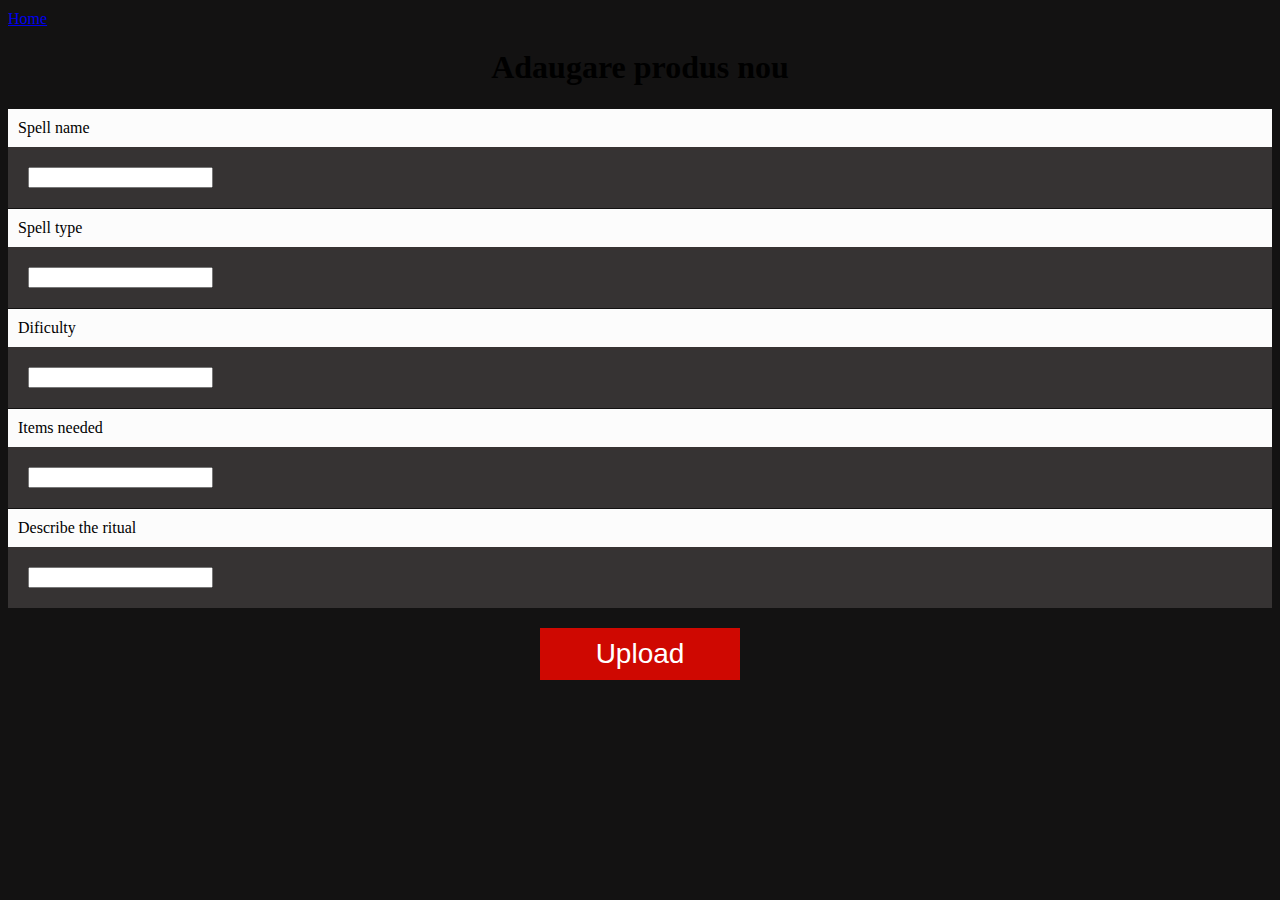
==== SPELL/client/additem.html @ 492857d7 "first commit" ====
<html>

<head>
    <link rel="stylesheet" href="styles/details.css" />
    <link rel="stylesheet" href="styles/style.css" />
    <script type="text/javascript" src="libs/vue.js"></script>
    <script type="text/javascript" src="libs/axios.js"></script>
</head>

<body>
    <a href="index.html">Home</a>
    <div id="additem">

        <h1 style="text-align: center;">Adaugare produs nou</h1>

       
        <div class="container">
            <div class="custom"></div>
            <div class="label">Spell name</div>
            <div class="value"><input type="text"  v-model="spell.name"></div>
        </div>
        <div class="container">
            <div class="custom"></div>
            <div class="label">Spell type</div>
            <div class="value"><input type="text" v-model="spell.type"></div>
        </div>
        <div class="container">
            <div class="custom"></div>
            <div class="label">Dificulty</div>
            <div class="value"><input type="text" v-model="spell.dificulty"></div>
        </div>
        <div class="container">
            <div class="custom"></div>
            <div class="label">Items needed</div>
            <div class="value"><input type="text" v-model="spell.items"></div>
        </div>
        <div class="container">
            <div class="custom"></div>
            <div class="label">Describe the ritual</div>
            <div class="value"><input type="text" v-model="spell.description"></div>
        </div>
        
       
        <button class="button"  v-on:click="add()">Upload</button>
    </div>
    </div>
    <script src="src/additem.js"></script>
</body>

</html>
---- SPELL/client/styles/details.css ----
.label {
    padding:10px;
    background-color:#fcfcfc;
    
color: rgb(0, 0, 0);
}

.value {
       
    padding: 20px;
    color: cornsilk;
    background-color: rgb(54, 51, 51);
    flex:1;
}
.custom{

    padding-top: 1px;
}
html {
    background-color: rgb(19, 18, 18);
}
.items {
       
    padding: 10px;
    color: cornsilk;
    background-color: rgb(54, 51, 51);
    flex:1;
}
---- SPELL/client/styles/style.css ----
body {
  font-family: 'Times New Roman', serif;
  margin-top: 10px;
}

#app {
  width: 53%;
  margin: 0 auto 0 auto;
}
#update {
  width: 85%;
  margin: 0 auto 0 auto;
}

.user-list {
  padding: 0px;
  list-style-type: none;
}

.title {
  background-image: url(https://i.ibb.co/w6ZxmYJ/spell.gif);
  background-color: #0053c0;
  padding: 350px 1px 1px ;
  font-family: 'Times New Roman', serif;
  color: white;
  font-size: 90px;
  text-align: center;
}
.sizes{
  font-size: 25px;
  color: #da1111;
  padding-top: 5px;
  padding-bottom: 5px;
  
  
}
.sizes2 :hover{

  border-bottom: 4px solid #17424b;
  
}


.user-row-header {
  padding: 10x 0px 5px 0px;
  text-align: left;
  font-weight: bold;
  border-bottom: 20px solid #c4c6c9;
}

.user-row {
  border-bottom: 1px solid #e9e9e9;
  padding: 10px 0px 5px 0px;
  text-align: left;
  
}

.user-row:hover {
  background-color: #ff0000;
  cursor: pointer;
}

.user-name {
  width: 40%;
  font-family: 'Times New Roman', Times, serif;
  color: #ffffff;
  display: inline;
}

.user-city {
  width: 40%;
  font-family: 'Times New Roman', Times, serif;
  color: #ffffff;
  margin-left: 65%;
  font-size: 20px;
  display: inline;
}



.add-btn {
  
  justify-content: center; 
  display: flex;
  margin-top: 20px;
  margin-left: auto;
  margin-right: auto;
  width:25%;
  width:100px;
  height:30px;
  border-radius: 10%;
  background: rgb(216, 43, 0);
  padding-top: 5px;
  color: white;
  text-align: center;

}
.add-btn :hover {
  margin-top: 20px;
  justify-content: center; 
  display: flex;
  margin-left: auto;
  margin-right: auto;
  width:25%;
  width:100px;
  height:30px;
  border-radius: 10%;
  background-color: rgb(255, 0, 0);
  padding-top: 5px;
  color: white;
  text-align: center;

}

.delete-btn {
  width:20%;
  width:90px;
  height:20px;
  font-family: 'Times New Roman', Times, serif;
  border-radius: 10%;
  background: rgb(122, 110, 106);
  color: white;
  text-align: center;
  display: inline-block;
}

.delete-btn:hover {
  background-color: rgb(0, 0, 0);
} 
.value_left{
  display: inline-flex;
  float:right;
}

.button {
  margin-top: 20px;
  margin-left: auto;
  margin-right: auto;
  justify-content: center; 
  display: flex;
  position: relative;
  background-color: #cf0801;
  border: none;
  font-size: 28px;
  color: #FFFFFF;
  padding: 10px;
  width: 200px;
  text-align: center;
  -webkit-transition-duration: 0.4s; /* Safari */
  transition-duration: 0.4s;
  text-decoration: none;
  overflow: hidden;
  cursor: pointer;
}

.button:after {
  content: "";
  background: #90EE90;
  display: block;
  position: absolute;
  padding-top: 300%;
  padding-left: 350%;
  margin-left: -20px!important;
  margin-top: -120%;
  opacity: 0;
  transition: all 0.8s
}

.button:active:after {
  padding: 0;
  margin: 0;
  opacity: 1;
  transition: 0s
}
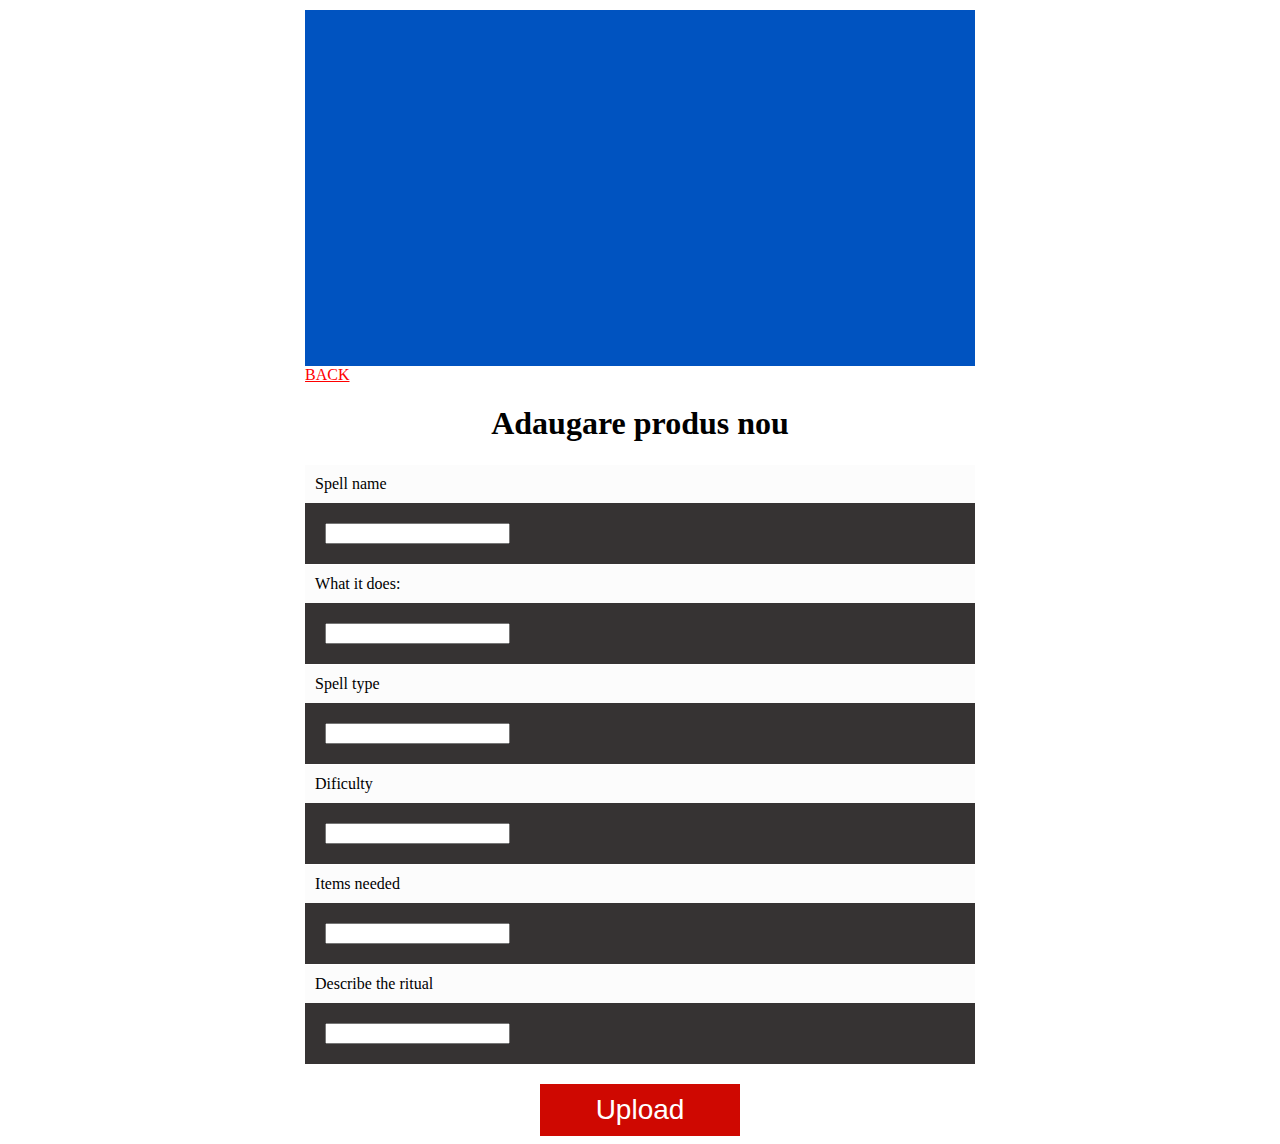
==== commit a4e36bb3: "second commit" ====
--- a/SPELL/client/additem.html
+++ b/SPELL/client/additem.html
@@ -6,9 +6,11 @@
     <script type="text/javascript" src="libs/vue.js"></script>
     <script type="text/javascript" src="libs/axios.js"></script>
 </head>
-
+<div id="app">
+        
 <body>
-    <a href="index.html">Home</a>
+    <div class="title"></div>
+    <a href="index.html"><body link="#FF0000" vlink="#FF0000" alink="#FF0000"></body>BACK</a>
     <div id="additem">
 
         <h1 style="text-align: center;">Adaugare produs nou</h1>
@@ -18,6 +20,11 @@
             <div class="custom"></div>
             <div class="label">Spell name</div>
             <div class="value"><input type="text"  v-model="spell.name"></div>
+        </div>
+        <div class="container">
+            <div class="custom"></div>
+            <div class="label">What it does:</div>
+            <div class="value"><input type="text" v-model="spell.shortdescription"></div>
         </div>
         <div class="container">
             <div class="custom"></div>
@@ -46,5 +53,6 @@
     </div>
     <script src="src/additem.js"></script>
 </body>
+</div>
 
 </html>--- a/SPELL/client/styles/details.css
+++ b/SPELL/client/styles/details.css
@@ -5,6 +5,12 @@
     background-color:#fcfcfc;
     
 color: rgb(0, 0, 0);
+}
+.labelred {
+    padding:10px;
+    background-color:#bb1313;
+
+color: rgb(15, 223, 223);
 }
 
 .value {
@@ -19,7 +25,7 @@
     padding-top: 1px;
 }
 html {
-    background-color: rgb(19, 18, 18);
+    background-image: url(https://i.ibb.co/BGw2PqZ/backgroun.jpg);
 }
 .items {
        
--- a/SPELL/client/styles/style.css
+++ b/SPELL/client/styles/style.css
@@ -13,14 +13,14 @@
 }
 
 .user-list {
-  padding: 0px;
+  padding: 10px;
   list-style-type: none;
 }
 
 .title {
-  background-image: url(https://i.ibb.co/w6ZxmYJ/spell.gif);
+  background-image: url(https://i.ibb.co/9pmYQ3C/spell3.gif);
   background-color: #0053c0;
-  padding: 350px 1px 1px ;
+  padding: 355px 1px 1px ;
   font-family: 'Times New Roman', serif;
   color: white;
   font-size: 90px;
@@ -28,7 +28,7 @@
 }
 .sizes{
   font-size: 25px;
-  color: #da1111;
+  color: #e4e3e3;
   padding-top: 5px;
   padding-bottom: 5px;
   
@@ -45,7 +45,7 @@
   padding: 10x 0px 5px 0px;
   text-align: left;
   font-weight: bold;
-  border-bottom: 20px solid #c4c6c9;
+  border-bottom: 1px solid #e60404;
 }
 
 .user-row {
@@ -54,6 +54,7 @@
   text-align: left;
   
 }
+
 
 .user-row:hover {
   background-color: #ff0000;
@@ -64,16 +65,17 @@
   width: 40%;
   font-family: 'Times New Roman', Times, serif;
   color: #ffffff;
-  display: inline;
+  font-size: 20px;
+ 
 }
 
 .user-city {
   width: 40%;
   font-family: 'Times New Roman', Times, serif;
   color: #ffffff;
-  margin-left: 65%;
+  margin-left: 70%;
   font-size: 20px;
-  display: inline;
+
 }
 
 
@@ -113,11 +115,11 @@
 }
 
 .delete-btn {
-  width:20%;
-  width:90px;
+  width:25%;
+  width:100px;
   height:20px;
   font-family: 'Times New Roman', Times, serif;
-  border-radius: 10%;
+  border-radius: 25%;
   background: rgb(122, 110, 106);
   color: white;
   text-align: center;
@@ -155,7 +157,7 @@
 
 .button:after {
   content: "";
-  background: #90EE90;
+  background: #02e0fd;
   display: block;
   position: absolute;
   padding-top: 300%;
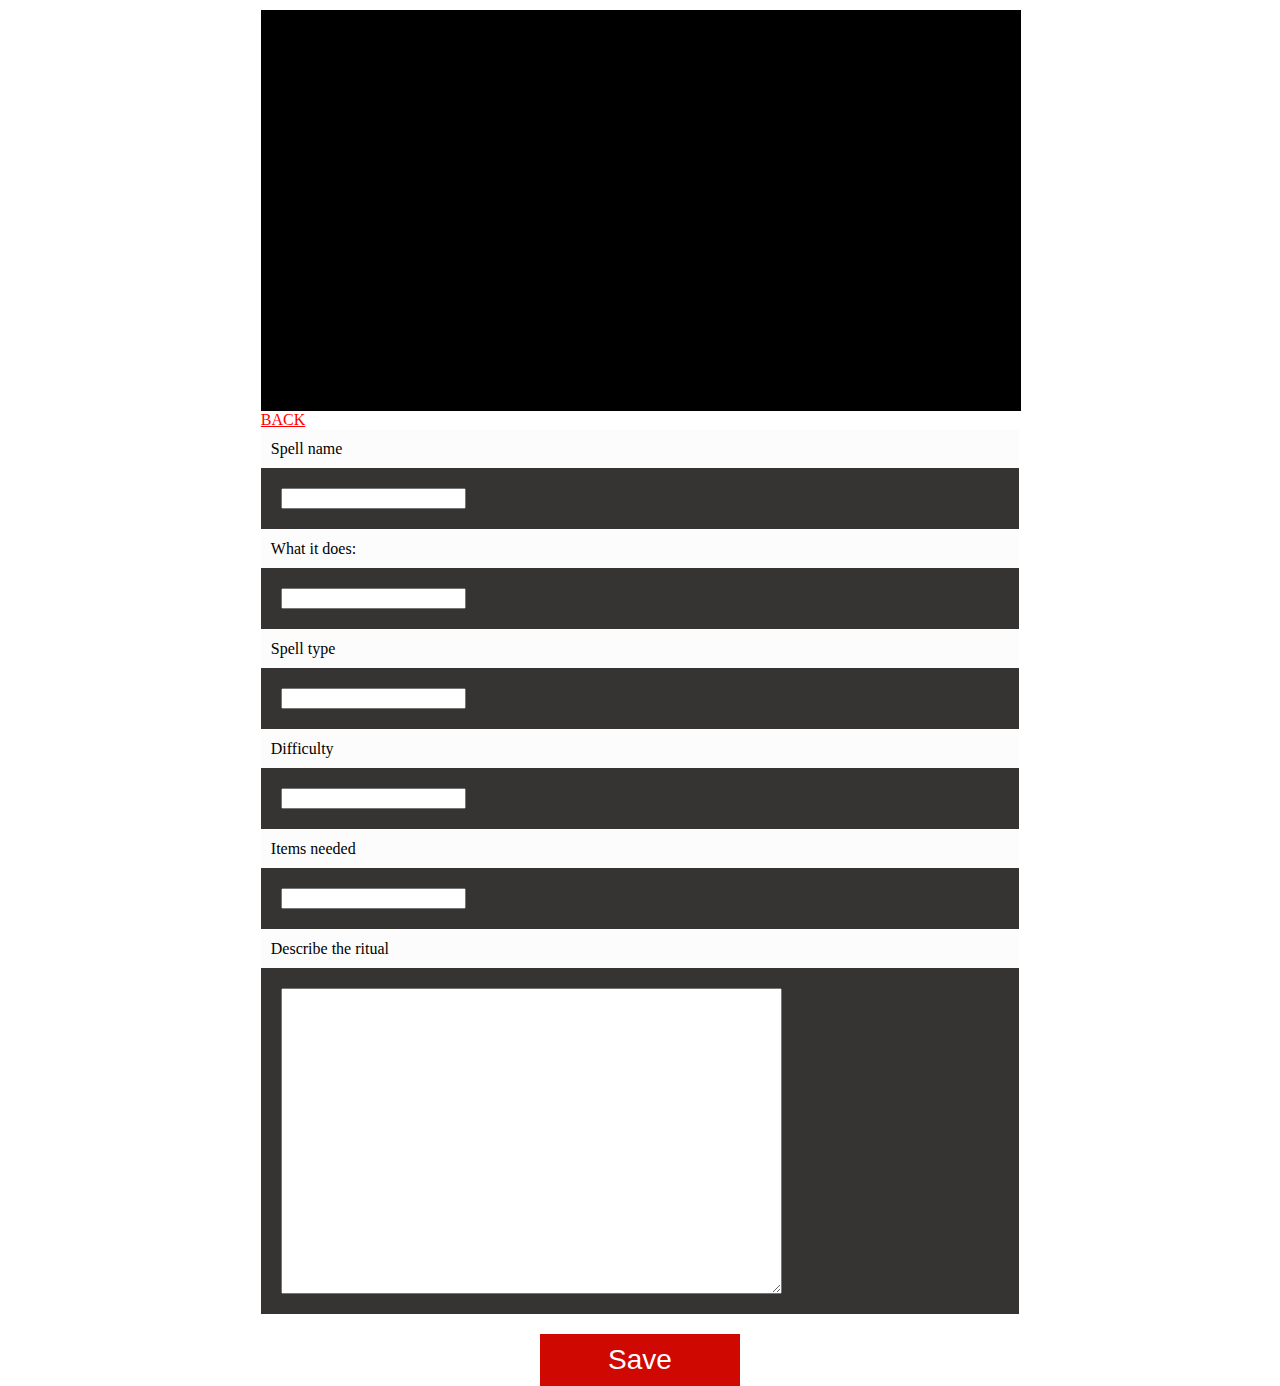
==== commit 0424c772: "third commit" ====
--- a/SPELL/client/additem.html
+++ b/SPELL/client/additem.html
@@ -1,58 +1,58 @@
 <html>
 
-<head>
-    <link rel="stylesheet" href="styles/details.css" />
-    <link rel="stylesheet" href="styles/style.css" />
-    <script type="text/javascript" src="libs/vue.js"></script>
-    <script type="text/javascript" src="libs/axios.js"></script>
-</head>
-<div id="app">
-        
-<body>
-    <div class="title"></div>
-    <a href="index.html"><body link="#FF0000" vlink="#FF0000" alink="#FF0000"></body>BACK</a>
-    <div id="additem">
+    <head>
+        <link rel="stylesheet" href="styles/details.css" />
+        <link rel="stylesheet" href="styles/style.css" />
+        <script type="text/javascript" src="libs/vue.js"></script>
+        <script type="text/javascript" src="libs/axios.js"></script>
+        <script src="src/additem.js"></script>
+    </head>
+    <div id="app">
+            
+        <body>
+            <div class="title"></div>
+                <a href="index.html"><body link="#FF0000" vlink="#FF0000" alink="#FF0000"></body>BACK</a>
+                <div id="additem">
 
-        <h1 style="text-align: center;">Adaugare produs nou</h1>
-
-       
-        <div class="container">
-            <div class="custom"></div>
-            <div class="label">Spell name</div>
-            <div class="value"><input type="text"  v-model="spell.name"></div>
-        </div>
-        <div class="container">
-            <div class="custom"></div>
-            <div class="label">What it does:</div>
-            <div class="value"><input type="text" v-model="spell.shortdescription"></div>
-        </div>
-        <div class="container">
-            <div class="custom"></div>
-            <div class="label">Spell type</div>
-            <div class="value"><input type="text" v-model="spell.type"></div>
-        </div>
-        <div class="container">
-            <div class="custom"></div>
-            <div class="label">Dificulty</div>
-            <div class="value"><input type="text" v-model="spell.dificulty"></div>
-        </div>
-        <div class="container">
-            <div class="custom"></div>
-            <div class="label">Items needed</div>
-            <div class="value"><input type="text" v-model="spell.items"></div>
-        </div>
-        <div class="container">
-            <div class="custom"></div>
-            <div class="label">Describe the ritual</div>
-            <div class="value"><input type="text" v-model="spell.description"></div>
-        </div>
-        
-       
-        <button class="button"  v-on:click="add()">Upload</button>
+                    <div class="container">
+                        <div class="custom"></div>
+                        <div class="label">Spell name</div>
+                        <div class="value"><input type="text"  v-model="spell.name"></div>
+                    </div>
+                    <div class="container">
+                        <div class="custom"></div>
+                        <div class="label">What it does:</div>
+                        <div class="value"><input type="text" v-model="spell.shortdescription"></div>
+                    </div>
+                    <div class="container">
+                        <div class="custom"></div>
+                        <div class="label">Spell type</div>
+                        <div class="value"><input type="text" v-model="spell.type"></div>
+                    </div>
+                    <div class="container">
+                        <div class="custom"></div>
+                        <div class="label">Difficulty</div>
+                        <div class="value"><input type="text" v-model="spell.difficulty"></div>
+                    </div>
+                    <div class="container">
+                        <div class="custom"></div>
+                        <div class="label">Items needed</div>
+                        <div class="value"><input type="text" size="20%" v-model="spell.items"></div>
+                    </div>
+                    <div class="container">
+                        <div class="custom"></div>
+                        <div class="label">Describe the ritual</div>
+                        <div class="value"><textarea rows="20" cols="60%" v-model="spell.description"></textarea></div>
+                    </div>
+                    <button class="button"  v-on:click="save(name)">Save</button>
+                
+                    
+                </div>
+                
+            </div>
+            
+            
+        </body>
     </div>
-    </div>
-    <script src="src/additem.js"></script>
-</body>
-</div>
 
 </html>--- a/SPELL/client/styles/details.css
+++ b/SPELL/client/styles/details.css
@@ -18,7 +18,7 @@
     padding: 20px;
     color: cornsilk;
     background-color: rgb(54, 51, 51);
-    flex:1;
+  
 }
 .custom{
 
@@ -26,6 +26,10 @@
 }
 html {
     background-image: url(https://i.ibb.co/BGw2PqZ/backgroun.jpg);
+    width: 100%;
+    height: 800px;
+    background-size: contain;
+
 }
 .items {
        
--- a/SPELL/client/styles/style.css
+++ b/SPELL/client/styles/style.css
@@ -4,8 +4,9 @@
 }
 
 #app {
-  width: 53%;
+  width: 60%;
   margin: 0 auto 0 auto;
+  
 }
 #update {
   width: 85%;
@@ -19,12 +20,12 @@
 
 .title {
   background-image: url(https://i.ibb.co/9pmYQ3C/spell3.gif);
-  background-color: #0053c0;
-  padding: 355px 1px 1px ;
-  font-family: 'Times New Roman', serif;
-  color: white;
-  font-size: 90px;
-  text-align: center;
+  width: 100%;
+
+  background-repeat: no-repeat;
+  background-size: contain;
+  background-color: #000000;
+  padding: 400px 1px 1px ;
 }
 .sizes{
   font-size: 25px;
@@ -73,7 +74,7 @@
   width: 40%;
   font-family: 'Times New Roman', Times, serif;
   color: #ffffff;
-  margin-left: 70%;
+  margin-left: 90%;
   font-size: 20px;
 
 }
@@ -85,49 +86,41 @@
   justify-content: center; 
   display: flex;
   margin-top: 20px;
-  margin-left: auto;
+  margin-left: 10px;
   margin-right: auto;
   width:25%;
-  width:100px;
+  width:25px;
   height:30px;
   border-radius: 10%;
   background: rgb(216, 43, 0);
+  border: none;
   padding-top: 5px;
   color: white;
   text-align: center;
 
 }
-.add-btn :hover {
-  margin-top: 20px;
-  justify-content: center; 
-  display: flex;
-  margin-left: auto;
-  margin-right: auto;
-  width:25%;
-  width:100px;
-  height:30px;
-  border-radius: 10%;
-  background-color: rgb(255, 0, 0);
-  padding-top: 5px;
-  color: white;
-  text-align: center;
-
+.add-btn:hover {
+  background-color: rgb(18, 236, 207);
 }
 
 .delete-btn {
   width:25%;
-  width:100px;
-  height:20px;
-  font-family: 'Times New Roman', Times, serif;
-  border-radius: 25%;
+  width:30px;
+  height:30px;
+  font-family: 'Times New Roman', serif;
   background: rgb(122, 110, 106);
   color: white;
   text-align: center;
+  border: none;
+ 
+  text-decoration: none;
   display: inline-block;
+  font-size: 20px;
+  
 }
 
 .delete-btn:hover {
-  background-color: rgb(0, 0, 0);
+  background-color: rgb(10, 202, 170);
 } 
 .value_left{
   display: inline-flex;
@@ -173,4 +166,10 @@
   margin: 0;
   opacity: 1;
   transition: 0s
+}
+.back{
+  color: rgb(231, 15, 15)
+  link="#FF0000" 
+  vlink="#FF0000" 
+  alink="#FF0000"
 }